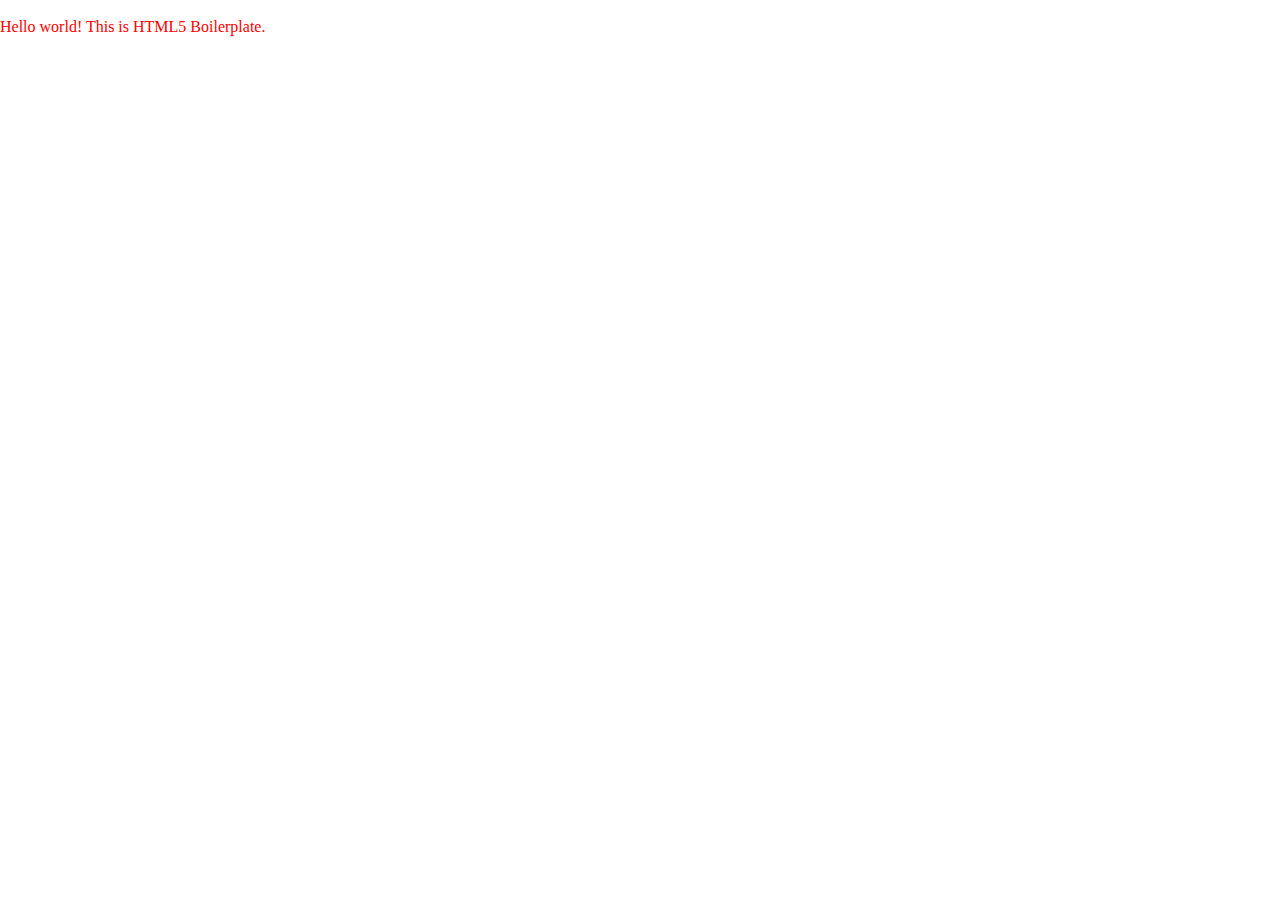
==== about/index.html @ 4fe48734 "setting up file structures and making sure links are correct" ====
<!doctype html>
<html class="no-js" lang="">

<head>
  <meta charset="utf-8">
  <title></title>
  <meta name="description" content="">
  <meta name="viewport" content="width=device-width, initial-scale=1">

  <link rel="manifest" href="site.webmanifest">
  <link rel="apple-touch-icon" href="icon.png">
  <!-- Place favicon.ico in the root directory -->

  <link rel="stylesheet" href="../css/normalize.css">
  <link rel="stylesheet" href="../css/main.css">

  <meta name="theme-color" content="#fafafa">
</head>

<body>
  <!--[if lte IE 9]>
    <p class="browserupgrade">You are using an <strong>outdated</strong> browser. Please <a href="https://browsehappy.com/">upgrade your browser</a> to improve your experience and security.</p>
  <![endif]-->

  <!-- Add your site or application content here -->
  <p>Hello world! This is HTML5 Boilerplate.</p>
  <script src="../js/vendor/modernizr-3.6.0.min.js"></script>
  <script src="https://code.jquery.com/jquery-3.3.1.min.js" integrity="sha256-FgpCb/KJQlLNfOu91ta32o/NMZxltwRo8QtmkMRdAu8=" crossorigin="anonymous"></script>
  <script>window.jQuery || document.write('<script src="../js/vendor/jquery-3.3.1.min.js"><\/script>')</script>
  <script src="../js/plugins.js"></script>
  <script src="../js/main.js"></script>

  <!-- Google Analytics: change UA-XXXXX-Y to be your site's ID. -->
  <script>
    window.ga = function () { ga.q.push(arguments) }; ga.q = []; ga.l = +new Date;
    ga('create', 'UA-XXXXX-Y', 'auto'); ga('send', 'pageview')
  </script>
  <script src="https://www.google-analytics.com/analytics.js" async defer></script>
</body>

</html>
---- css/main.css ----
/*! HTML5 Boilerplate v7.0.1 | MIT License | https://html5boilerplate.com/ */

/* main.css 1.0.0 | MIT License | https://github.com/h5bp/main.css#readme */
/*
 * What follows is the result of much research on cross-browser styling.
 * Credit left inline and big thanks to Nicolas Gallagher, Jonathan Neal,
 * Kroc Camen, and the H5BP dev community and team.
 */

 
/* ==========================================================================
   Base styles: opinionated defaults
   ========================================================================== */

   html {
    color: #222;
    font-size: 1em;
    line-height: 1.4;
}

/*
 * Remove text-shadow in selection highlight:
 * https://twitter.com/miketaylr/status/12228805301
 *
 * Vendor-prefixed and regular ::selection selectors cannot be combined:
 * https://stackoverflow.com/a/16982510/7133471
 *
 * Customize the background color to match your design.
 */

::selection {
    background: #b3d4fc;
    text-shadow: none;
}

/*
 * A better looking default horizontal rule
 */

hr {
    display: block;
    height: 1px;
    border: 0;
    border-top: 1px solid #ccc;
    margin: 1em 0;
    padding: 0;
}

/*
 * Remove the gap between audio, canvas, iframes,
 * images, videos and the bottom of their containers:
 * https://github.com/h5bp/html5-boilerplate/issues/440
 */

audio,
canvas,
iframe,
img,
svg,
video {
    vertical-align: middle;
}

/*
 * Remove default fieldset styles.
 */

fieldset {
    border: 0;
    margin: 0;
    padding: 0;
}

/*
 * Allow only vertical resizing of textareas.
 */

textarea {
    resize: vertical;
}

/* ==========================================================================
   Browser Upgrade Prompt
   ========================================================================== */

.browserupgrade {
    margin: 0.2em 0;
    background: #ccc;
    color: #000;
    padding: 0.2em 0;
}




 /* ==========================================================================
   Author's custom styles
   ========================================================================== */




html {
color: red;
}











 /* ==========================================================================
   Helper classes
   ========================================================================== */

/*
 * Hide visually and from screen readers
 */

 .hidden {
  display: none !important;
}

/*
* Hide only visually, but have it available for screen readers:
* https://snook.ca/archives/html_and_css/hiding-content-for-accessibility
*
* 1. For long content, line feeds are not interpreted as spaces and small width
*    causes content to wrap 1 word per line:
*    https://medium.com/@jessebeach/beware-smushed-off-screen-accessible-text-5952a4c2cbfe
*/

.visuallyhidden {
  border: 0;
  clip: rect(0 0 0 0);
  height: 1px;
  margin: -1px;
  overflow: hidden;
  padding: 0;
  position: absolute;
  width: 1px;
  white-space: nowrap; /* 1 */
}

/*
* Extends the .visuallyhidden class to allow the element
* to be focusable when navigated to via the keyboard:
* https://www.drupal.org/node/897638
*/

.visuallyhidden.focusable:active,
.visuallyhidden.focusable:focus {
  clip: auto;
  height: auto;
  margin: 0;
  overflow: visible;
  position: static;
  width: auto;
  white-space: inherit;
}

/*
* Hide visually and from screen readers, but maintain layout
*/

.invisible {
  visibility: hidden;
}

/*
* Clearfix: contain floats
*
* For modern browsers
* 1. The space content is one way to avoid an Opera bug when the
*    `contenteditable` attribute is included anywhere else in the document.
*    Otherwise it causes space to appear at the top and bottom of elements
*    that receive the `clearfix` class.
* 2. The use of `table` rather than `block` is only necessary if using
*    `:before` to contain the top-margins of child elements.
*/

.clearfix:before,
.clearfix:after {
  content: " "; /* 1 */
  display: table; /* 2 */
}

.clearfix:after {
  clear: both;
}

 
/* ==========================================================================
   EXAMPLE Media Queries for Responsive Design.
   These examples override the primary ('mobile first') styles.
   Modify as content requires.
   ========================================================================== */

   @media only screen and (min-width: 35em) {
    /* Style adjustments for viewports that meet the condition */
}

@media print,
       (-webkit-min-device-pixel-ratio: 1.25),
       (min-resolution: 1.25dppx),
       (min-resolution: 120dpi) {
    /* Style adjustments for high resolution devices */
}

 
/* ==========================================================================
   Print styles.
   Inlined to avoid the additional HTTP request:
   https://www.phpied.com/delay-loading-your-print-css/
   ========================================================================== */

   @media print {
    *,
    *:before,
    *:after {
        background: transparent !important;
        color: #000 !important; /* Black prints faster */
        -webkit-box-shadow: none !important;
        box-shadow: none !important;
        text-shadow: none !important;
    }

    a,
    a:visited {
        text-decoration: underline;
    }

    a[href]:after {
        content: " (" attr(href) ")";
    }

    abbr[title]:after {
        content: " (" attr(title) ")";
    }

    /*
     * Don't show links that are fragment identifiers,
     * or use the `javascript:` pseudo protocol
     */

    a[href^="#"]:after,
    a[href^="javascript:"]:after {
        content: "";
    }

    pre {
        white-space: pre-wrap !important;
    }
    pre,
    blockquote {
        border: 1px solid #999;
        page-break-inside: avoid;
    }

    /*
     * Printing Tables:
     * http://css-discuss.incutio.com/wiki/Printing_Tables
     */

    thead {
        display: table-header-group;
    }

    tr,
    img {
        page-break-inside: avoid;
    }

    p,
    h2,
    h3 {
        orphans: 3;
        widows: 3;
    }

    h2,
    h3 {
        page-break-after: avoid;
    }
}
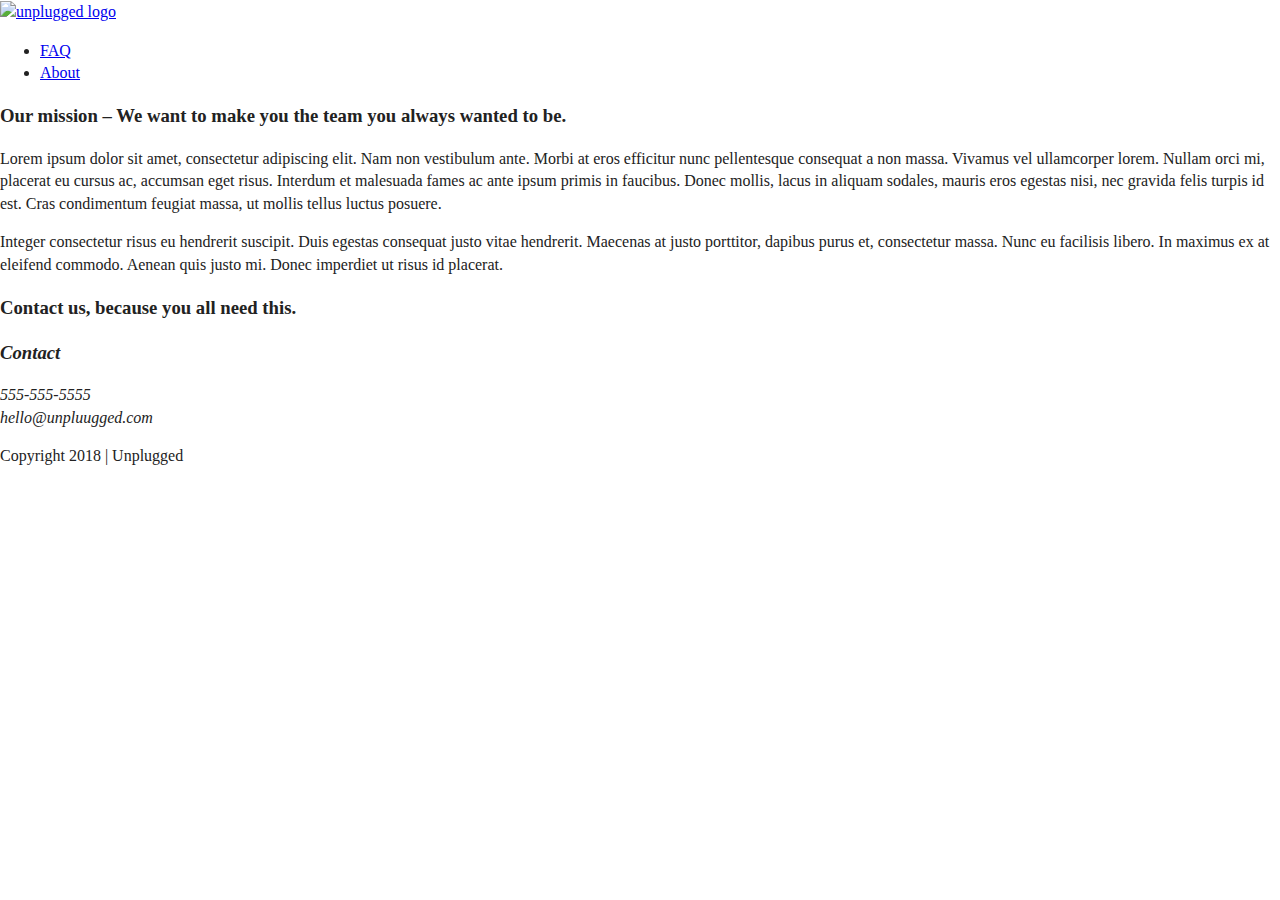
==== commit 3e05f837: "about page" ====
--- a/about/index.html
+++ b/about/index.html
@@ -3,7 +3,7 @@
 
 <head>
   <meta charset="utf-8">
-  <title></title>
+  <title>Unplugged</title>
   <meta name="description" content="">
   <meta name="viewport" content="width=device-width, initial-scale=1">
 
@@ -23,7 +23,79 @@
   <![endif]-->
 
   <!-- Add your site or application content here -->
-  <p>Hello world! This is HTML5 Boilerplate.</p>
+    <header>
+    <div class="content-wrapper">
+        <a href="#"><img src="" alt="unplugged logo"></a>
+            <div class="header-divider"></div>
+                <nav>
+                    <ul>
+                        <li><a href="faq/index.html" target="_blank">FAQ</a></li>
+                        <li><a href="about/index.html" target="_blank">About</a></li>
+                    </ul>
+                </nav>
+    </div>
+ 
+  </header>
+ 
+<main>
+ 
+  <section class="mission">
+    <div class="content-wrapper">
+        <div class="title-description">
+            <h3>Our mission &ndash; We want to make you the team you always wanted to be.</h3>
+        </div>
+        <div class="mission-content">
+            <p>Lorem ipsum dolor sit amet, consectetur adipiscing elit. Nam non vestibulum ante. Morbi at eros efficitur nunc pellentesque consequat a non massa. Vivamus vel ullamcorper lorem. Nullam orci mi, placerat eu cursus ac, accumsan eget risus. Interdum et malesuada fames ac ante ipsum primis in faucibus. Donec mollis, lacus in aliquam sodales, mauris eros egestas nisi, nec gravida felis turpis id est. Cras condimentum feugiat massa, ut mollis tellus luctus posuere.</p>
+            <p>Integer consectetur risus eu hendrerit suscipit. Duis egestas consequat justo vitae hendrerit. Maecenas at justo porttitor, dapibus purus et, consectetur massa. Nunc eu facilisis libero. In maximus ex at eleifend commodo. Aenean quis justo mi. Donec imperdiet ut risus id placerat.</p>
+            
+        </div>
+    </div> <!-- mission content wrapper ends -->
+</section> <!-- contact-info -->
+    
+<section class="map">
+    <div class="content-wrapper">
+        <figure></figure>
+    </div>
+</section>
+    
+<section class="contact">
+    <div class="content-wrapper">
+        <h3>Contact us, because you all need this.</h3>
+    </div>
+    <div></div>
+    <div></div> 
+</section>
+    
+    
+    
+</main>
+    
+    
+<footer>
+     <div class="content-wrapper">
+        <div class="footer-content">
+            <address class="contact">
+                <h3>Contact</h3>
+                <p>555-555-5555<br>
+                   hello@unpluugged.com</p>
+            </address>
+            
+            <div class="social">
+                <div class="social-icons">
+                    <p><a href="https://www.facebook.com/yoursite" target="_blank"></a></p>
+                    <!-- other social links here --> 
+                </div>
+            </div>
+        </div> <!-- footer content ends --> 
+    </div> <!--footer content-wrapper ends-->
+    
+    <div class="copyright">
+        <p>Copyright 2018 &vert; Unplugged</p>
+    </div>
+ 
+</footer> 
+    
+    
   <script src="../js/vendor/modernizr-3.6.0.min.js"></script>
   <script src="https://code.jquery.com/jquery-3.3.1.min.js" integrity="sha256-FgpCb/KJQlLNfOu91ta32o/NMZxltwRo8QtmkMRdAu8=" crossorigin="anonymous"></script>
   <script>window.jQuery || document.write('<script src="../js/vendor/jquery-3.3.1.min.js"><\/script>')</script>
--- a/css/main.css
+++ b/css/main.css
@@ -95,14 +95,7 @@
 
  /* ==========================================================================
    Author's custom styles
-   ========================================================================== */
-
-
-
-
-html {
-color: red;
-}
+   ========================================================================== *
 
 
 
